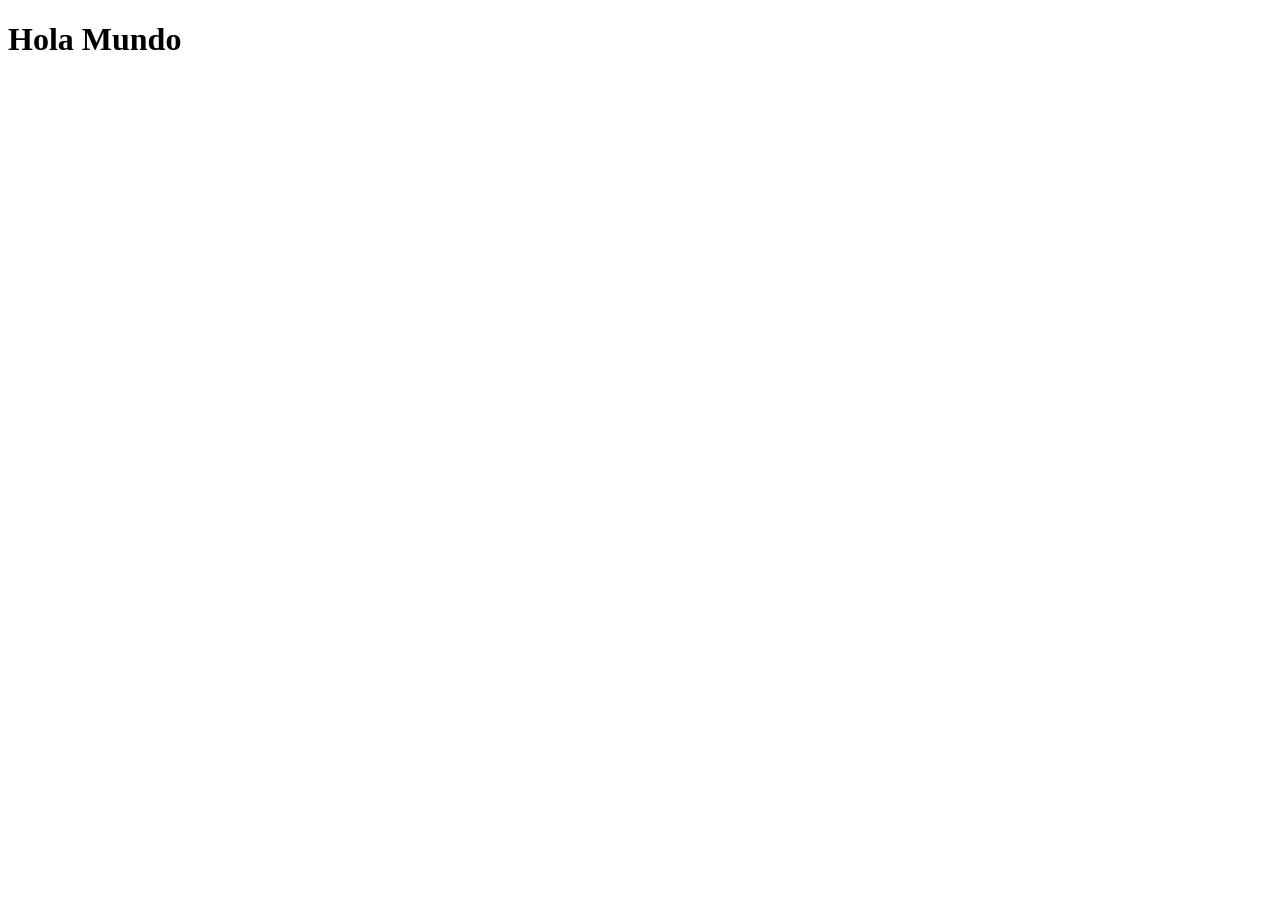
==== index.html @ cee3ac42 "commit inicial" ====
<!DOCTYPE html>
<html lang="en">

<head>
    <meta charset="UTF-8">
    <meta name="viewport" content="width=device-width, initial-scale=1.0">
    <title>Ejemplo</title>
    <link rel="stylesheet" href="index.css">
</head>

<body>
    <h1 class="H1">Hola Mundo</h1>
</body>

</html>
---- index.css ----
.H1 {
    color: black;
}
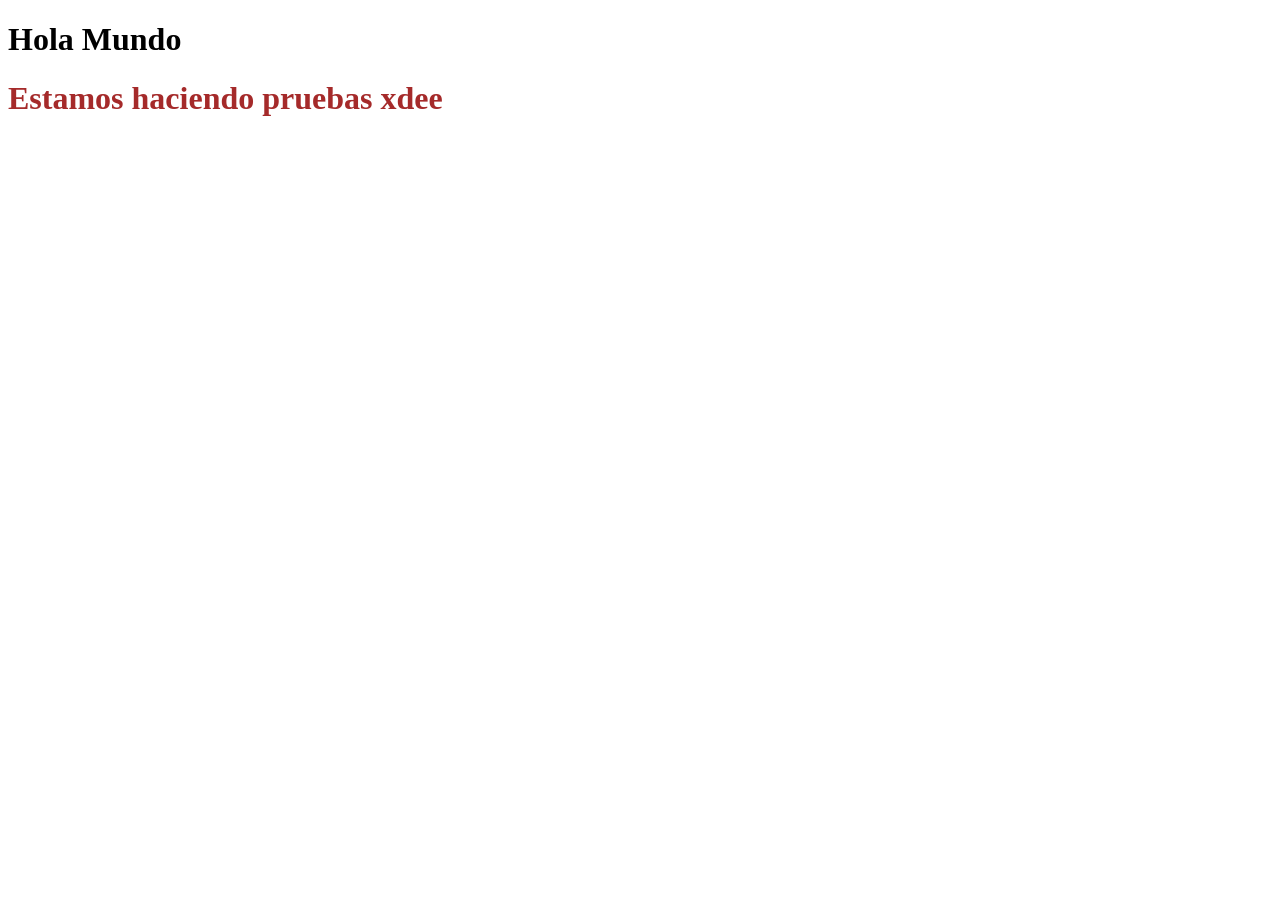
==== commit d140b117: "agregamos un texto mas" ====
--- a/index.html
+++ b/index.html
@@ -10,6 +10,7 @@
 
 <body>
     <h1 class="H1">Hola Mundo</h1>
+    <h1 class="H2"> Estamos haciendo pruebas xdee </h1>
 </body>
 
 </html>
--- a/index.css
+++ b/index.css
@@ -1,3 +1,7 @@
 .H1 {
     color: black;
+}
+
+.H2 {
+    color: brown;
 }
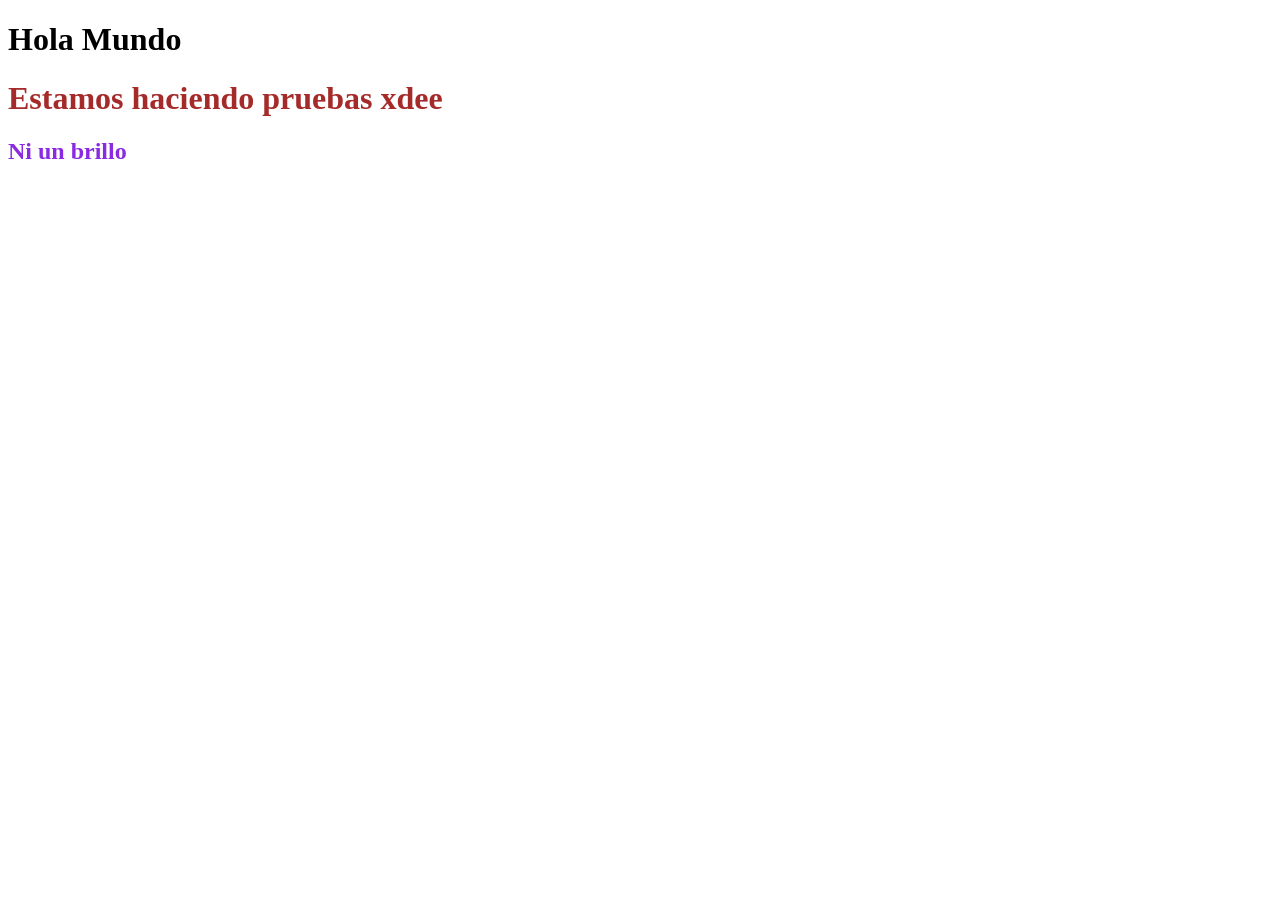
==== commit 469b3d53: "se agrego mas texto en inde.html y en index.css" ====
--- a/index.html
+++ b/index.html
@@ -11,6 +11,7 @@
 <body>
     <h1 class="H1">Hola Mundo</h1>
     <h1 class="H2"> Estamos haciendo pruebas xdee </h1>
+    <h2 class="H3">Ni un brillo</h2>
 </body>
 
 </html>
--- a/index.css
+++ b/index.css
@@ -4,4 +4,8 @@
 
 .H2 {
     color: brown;
+}
+
+.H3 {
+    color: blueviolet;
 }
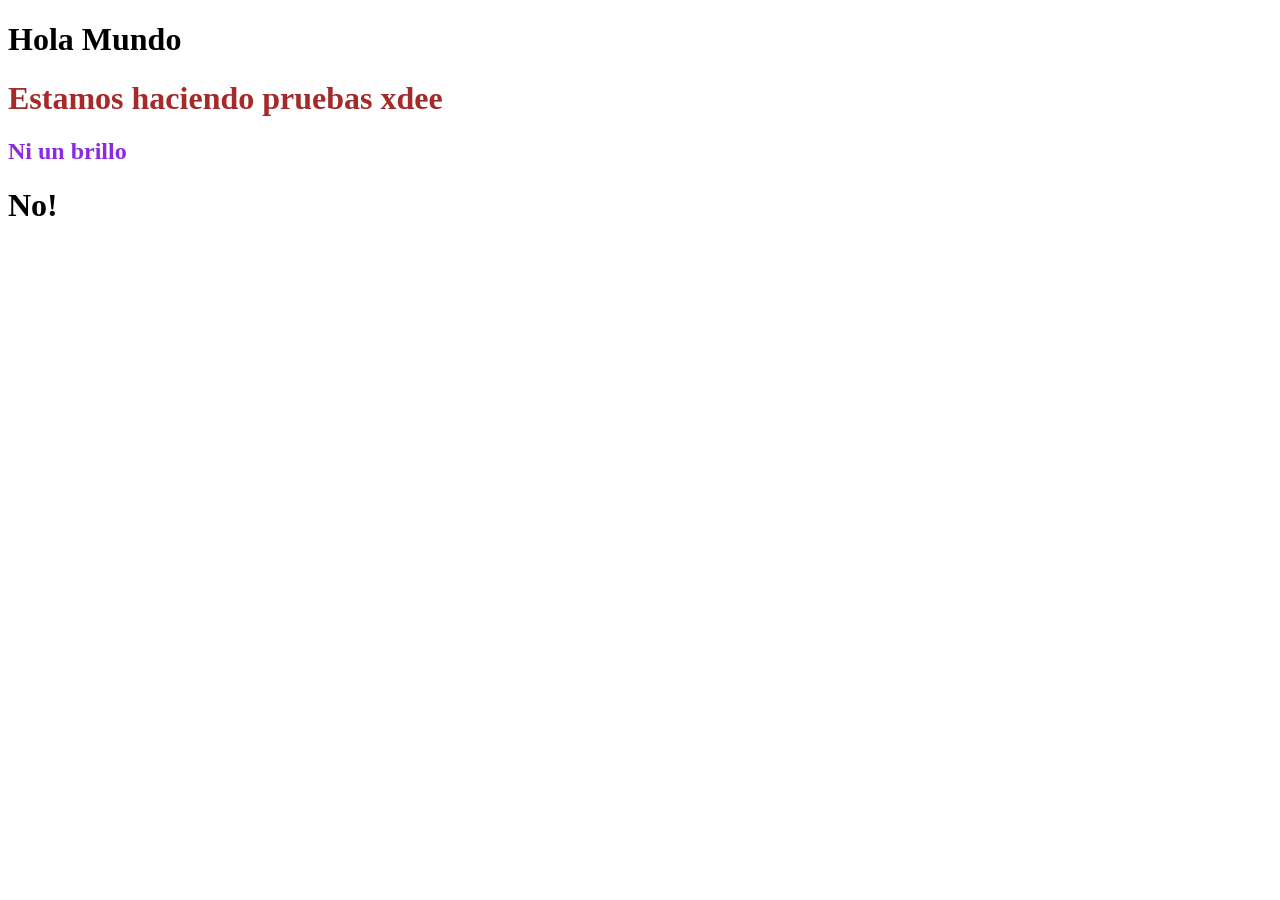
==== commit d8b2e2ac: "Se agrego mas texto" ====
--- a/index.html
+++ b/index.html
@@ -12,6 +12,9 @@
     <h1 class="H1">Hola Mundo</h1>
     <h1 class="H2"> Estamos haciendo pruebas xdee </h1>
     <h2 class="H3">Ni un brillo</h2>
+    <div class="D1">
+        <H1>No!</H1>
+    </div>
 </body>
 
 </html>
--- a/index.css
+++ b/index.css
@@ -8,4 +8,8 @@
 
 .H3 {
     color: blueviolet;
+}
+
+.D1 {
+    color: black;
 }
